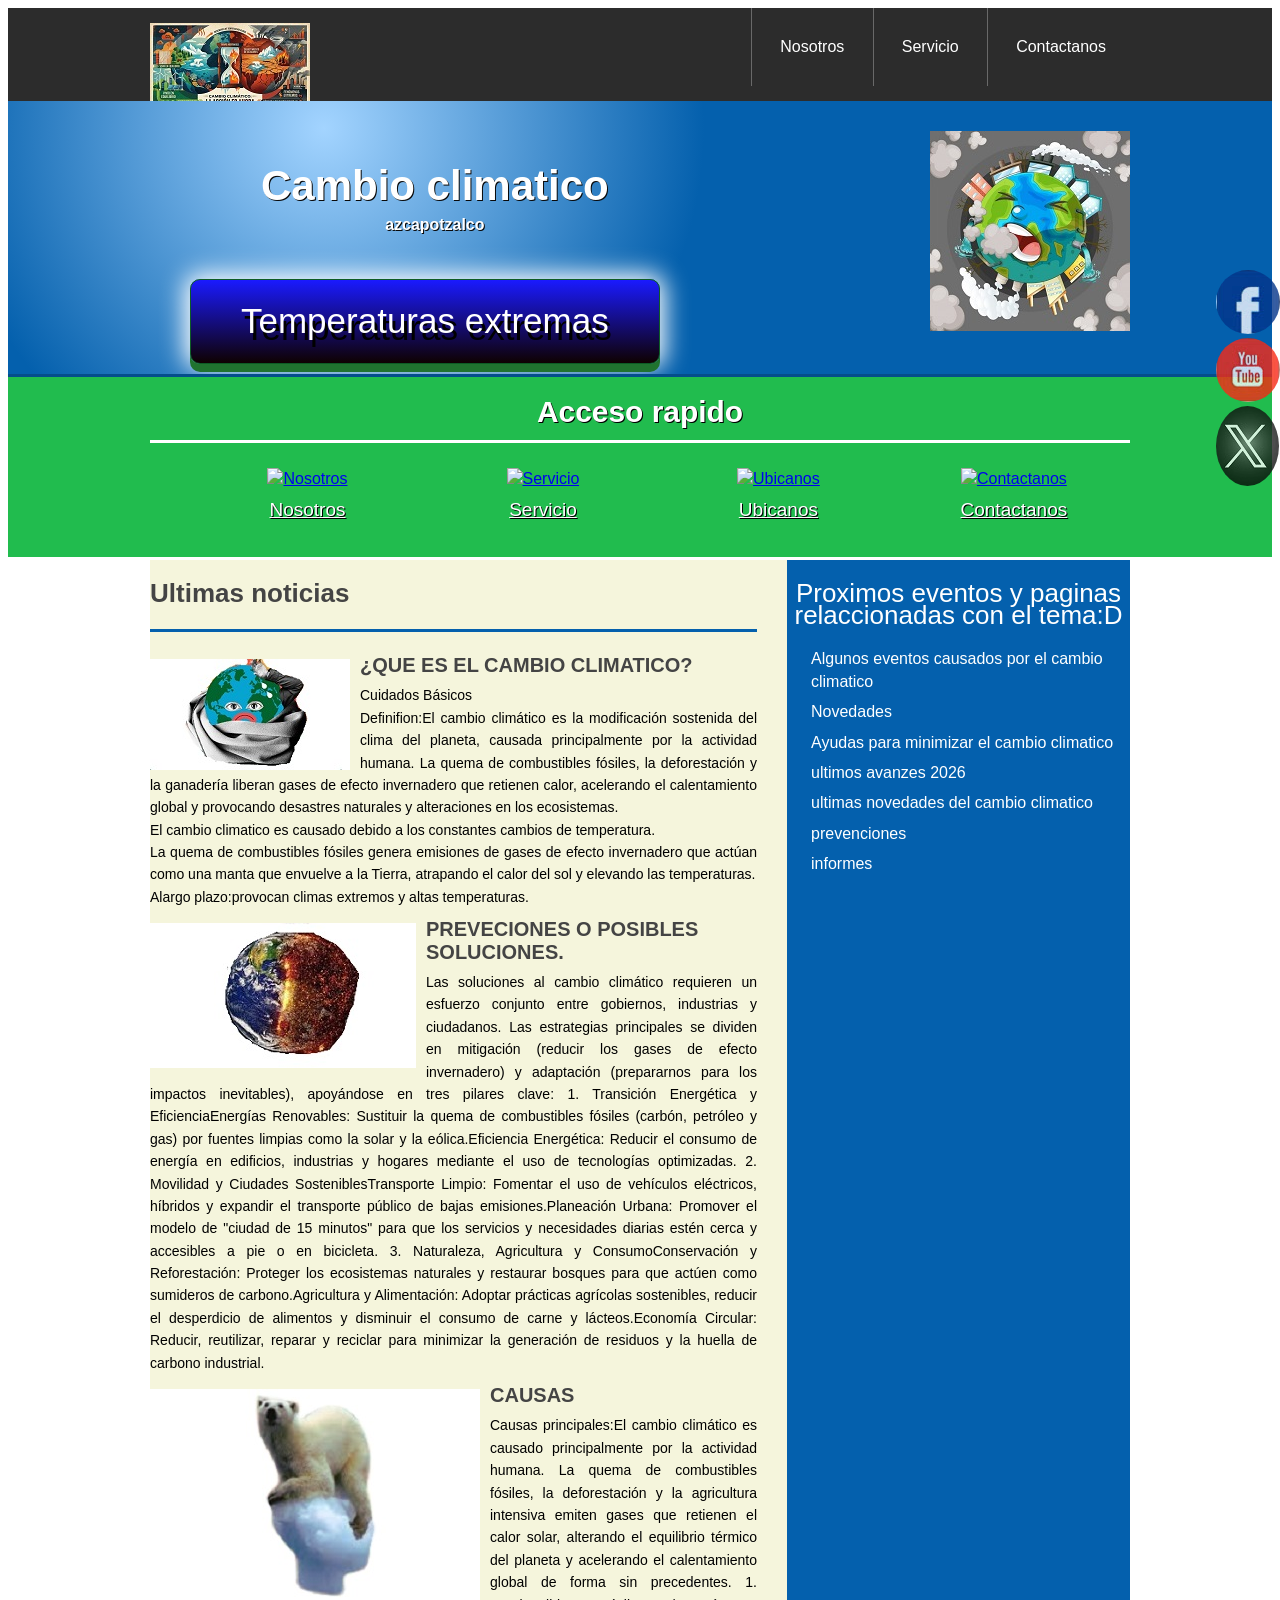
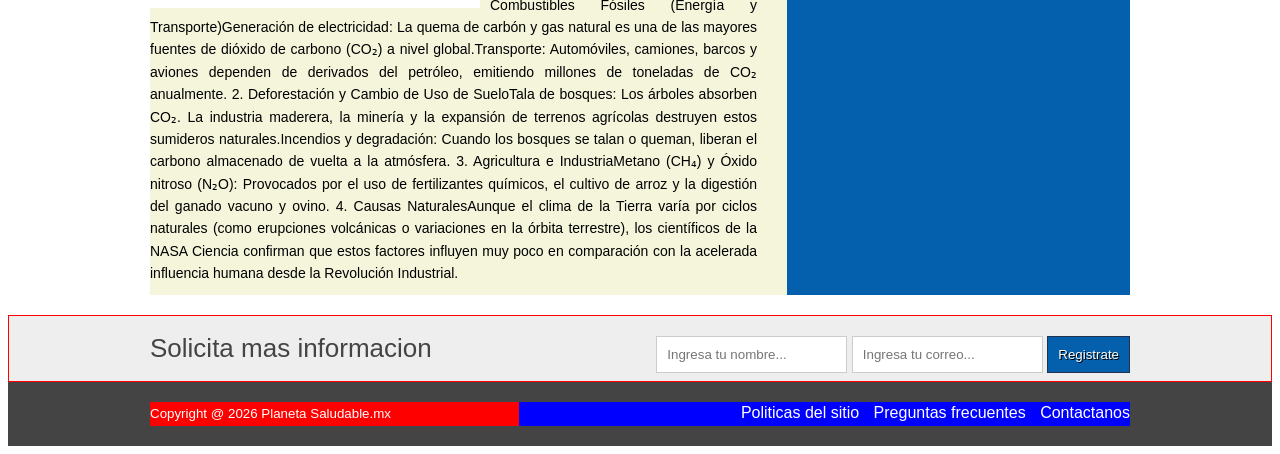
==== index.html @ c8813e27 "Update index.html" ====
<!DOCTYPE html>
<html lang="es">
<head> 
	<meta charset="UTF-8">
	<title>Cambio climatico</title>
    <link rel="stylesheet" href="estilo.css">
</head>
<body>
 <header class="encabezado" role="banner">
 	<div class="contenedor">
 		<a href="https://es.greenpeace.org/es/trabajamos-en/cambio-climatico/" class="logo">
 			<img src="imagen/temperatura.jpg" alt="logotipo del clima">
 		</a>
 		<nav role ="navigation">
 			<ul>
 				<li><a href="pagina.html">Nosotros</a></li>
 				<li><a href="pagina2.html">Servicio</a></li>
 				<li><a href="pagina3.html">Contactanos</a></li>
 			</ul>
 		</nav>
 	</div>
 </header>
 <!--fin-->
 <div class="presentacion">
 	<div class="contenedor">
 		<div class="introduccion-presentacion">
 			<h1>Cambio climatico <br><span>azcapotzalco</span></h1>
 			<a href="https://enciclovida.mx" class="aprender-mas">Temperaturas extremas</a>
 		</div>
 		<img src="imagen/lluvia.jpg" alt="clima">
 	</div>
 </div> 
    <!-- fin de presentacion-->
 <section class="acceso-rapido">
 		<div class="contenedor">
 			<h2>Acceso rapido</h2>
              <ul>
                
 				<figure>
 					<a href="pagina4.html"><img src="imagen/icono1.jpg" alt="Nosotros"></a>
 					<figcaption><h3><a href="#">Nosotros</a></h3></figcaption>
 				</figure>
 				<figure>
 					<a href="pagina5.html"><img src="imagen/icono2.jpg" alt="Servicio"></a>
 					<figcaption><h3><a href="#">Servicio</a></h3></figcaption>
 				</figure>
 				<figure>
 					<a href="pagina6.html"><img src="imagen/icono3.jpg" alt="Ubicanos"></a>
 					<figcaption><h3><a href="#">Ubicanos</a></h3></figcaption>
 				</figure>
 				<figure>
 					<a href="pagina7.html"><img src="imagen/icono4.jpg" alt="Contactanos"></a>
 					<figcaption><h3><a href="#">Contactanos</a></h3></figcaption>
 				</figure>
                </ul>
 		</div>
 	</section>  
    <!-- ---------fin -->
 	<div class="bloque-contenido">
 		<div class="contenedor">
 			<main class="articulos" role="main">
 				<h2>Ultimas noticias</h2>
 				<article>
 					<img src="imagen/clima.jpg" alt="Gardenia">
 					<h1><a href="https://www.acciona.com/es/cambio-climatico">¿QUE ES EL CAMBIO CLIMATICO?</a></h1>
 					<p>Cuidados Básicos <br>Definifion:El cambio climático es la modificación sostenida del clima del planeta, causada principalmente por la actividad humana. La quema de combustibles fósiles, la deforestación y la ganadería liberan gases de efecto invernadero que retienen calor, acelerando el calentamiento global y provocando desastres naturales y alteraciones en los ecosistemas. <br></calor>El cambio climatico es causado debido a los constantes cambios de temperatura.<br>La quema de combustibles fósiles genera emisiones de gases de efecto invernadero que actúan como una manta que envuelve a la Tierra, atrapando el calor del sol y elevando las temperaturas.<br>Alargo plazo:provocan climas extremos y altas temperaturas.
 					</p>
 				</article>
 				<article>
 					<img src="imagen/planeta.jpg" alt="Rosa roja">
 					<h1><a href="https://www.fundacionaquae.org/wiki/diez-consejos-luchar-cambio-climatico/">PREVECIONES O POSIBLES SOLUCIONES.</a></h1>
 					<p>Las soluciones al cambio climático requieren un esfuerzo conjunto entre gobiernos, industrias y ciudadanos. Las estrategias principales se dividen en mitigación (reducir los gases de efecto invernadero) y adaptación (prepararnos para los impactos inevitables), apoyándose en tres pilares clave: 1. Transición Energética y EficienciaEnergías Renovables: Sustituir la quema de combustibles fósiles (carbón, petróleo y gas) por fuentes limpias como la solar y la eólica.Eficiencia Energética: Reducir el consumo de energía en edificios, industrias y hogares mediante el uso de tecnologías optimizadas. 2. Movilidad y Ciudades SosteniblesTransporte Limpio: Fomentar el uso de vehículos eléctricos, híbridos y expandir el transporte público de bajas emisiones.Planeación Urbana: Promover el modelo de "ciudad de 15 minutos" para que los servicios y necesidades diarias estén cerca y accesibles a pie o en bicicleta. 3. Naturaleza, Agricultura y ConsumoConservación y Reforestación: Proteger los ecosistemas naturales y restaurar bosques para que actúen como sumideros de carbono.Agricultura y Alimentación: Adoptar prácticas agrícolas sostenibles, reducir el desperdicio de alimentos y disminuir el consumo de carne y lácteos.Economía Circular: Reducir, reutilizar, reparar y reciclar para minimizar la generación de residuos y la huella de carbono industrial.
 					</p>
 				</article>
 				<article>
 					<img src="imagen/oso polar.jpg" alt="Girasoles">
 					<h1><a href="https://www.un.org/es/climatechange/science/causes-effects-climate-change">CAUSAS</a></h1>
 					<p>Causas principales:El cambio climático es causado principalmente por la actividad humana. La quema de combustibles fósiles, la deforestación y la agricultura intensiva emiten gases que retienen el calor solar, alterando el equilibrio térmico del planeta y acelerando el calentamiento global de forma sin precedentes. 1. Combustibles Fósiles (Energía y Transporte)Generación de electricidad: La quema de carbón y gas natural es una de las mayores fuentes de dióxido de carbono (CO₂) a nivel global.Transporte: Automóviles, camiones, barcos y aviones dependen de derivados del petróleo, emitiendo millones de toneladas de CO₂ anualmente. 2. Deforestación y Cambio de Uso de SueloTala de bosques: Los árboles absorben CO₂. La industria maderera, la minería y la expansión de terrenos agrícolas destruyen estos sumideros naturales.Incendios y degradación: Cuando los bosques se talan o queman, liberan el carbono almacenado de vuelta a la atmósfera. 3. Agricultura e IndustriaMetano (CH₄) y Óxido nitroso (N₂O): Provocados por el uso de fertilizantes químicos, el cultivo de arroz y la digestión del ganado vacuno y ovino. 4. Causas NaturalesAunque el clima de la Tierra varía por ciclos naturales (como erupciones volcánicas o variaciones en la órbita terrestre), los científicos de la NASA Ciencia confirman que estos factores influyen muy poco en comparación con la acelerada influencia humana desde la Revolución Industrial.
 					</p>
 				</article>
 			</main>
            <aside class="complementario" role="complementary">
         <h2>Proximos eventos y paginas relaccionadas con el tema:D</h2>
         <ul>
            <li><a href="https://www.benandjerrys.com.mx/ultimas-noticias/2020/11/extreme-weather-events">Algunos eventos causados por el cambio climatico </a></li>
            <li><a href="https://es.greenpeace.org/es/trabajamos-en/cambio-climatico/">Novedades </a></li>
            <li><a href="https://www.un.org/es/actnow/ten-actions">Ayudas para minimizar el cambio climatico</a></li>
            <li><a href="https://www.un.org/es/climatechange/reports">ultimos avanzes 2026 </a></li>
            <li><a href="https://www.milenio.com/temas/cambio-climatico">ultimas novedades del cambio climatico</a></li>
            <li><a href="https://www.fundacionaquae.org/wiki/diez-consejos-luchar-cambio-climatico/">prevenciones</a></li>
            <li><a href="https://www.un.org/es/climatechange/reports">informes </a></li>
         </ul>
      </aside>
     </div>
 	</div> 
<!-- FIN DE BLOQUE-CONTENIDO -->
<section class="suscripcion">
    <div class="contenedor">
        <h2>Solicita mas informacion</h2>
        <form action="#">
            <input type="text" name="nombre" placeholder="Ingresa tu nombre..." required>
            <input type="email" name="email" placeholder="Ingresa tu correo..." required>
            <input type="submit" name="valor" value="Registrate">
        </form>
    </div>
</section> <!-- FIN SUSCRIPCION -->
<footer class="piedepagina" role="contentinfo">
    <div class="contenedor">
        <small>Copyright @ 2026 Planeta Saludable.mx</small>
        <nav>
            <ul>
                <li><a href="pagina8.html">Politicas del sitio</a></li>
                <li><a href="pagina9.html">Preguntas frecuentes</a></li>
                <li><a href="pagina7.html">Contactanos</a></li>
            </ul>
        </nav>
    </div>
</footer>
           <!--  fin pie de pagina  -->
<div class="social">
    <a href="https://www.facebook.com/?locale=es_LA" title="FaceBook"><img src="imagen/face.jpg" alt="facebook"></a>
    <a href="https://www.youtube.com/?app=desktop&hl=es" title="Youtube"><img src="imagen/you.jpg" alt="youtube"></a>
    <a href="https://x.com/?lang=es" title="X"><img src="imagen/x.JPG" alt="twitter"></a>
</div>
  <!--  fin social -->
</body>
</html>
---- estilo.css ----
*{
box-sizing:border-box;
}
body{
font-size:16px;
font-family: arial,helveltica,sans-serif;
line-height: 1.4em; 
}

.contenedor{
    width: 980px;
    margin: 0 auto;
}

.encabezado{ 
background: #2c2c2c; 
overflow: hidden;
}
.logo{
    float: left;
   position: relative;
    top: 15px; 
}
.encabezado nav{ 
float: right; 
}
.encabezado nav ul{ 
margin: 0;
padding: 0;
list-style: none;
}
.encabezado nav ul li{ 
display: inline-block;
/*background: red;*/
margin-right: -4px;
}
.encabezado nav ul li a{ 
display: block;
color: #fff;
padding: 28px;
border-left: 1px solid #696969;
text-decoration: none;
}
/*cambio de color*/
.encabezado nav ul li a:hover{ 
background: #575757;
}
/*------------------------------------
PRESENTACION
-------------------------------------*/ 
.presentacion{
  /*background: yellow;*/
  background: radial-gradient(380px at 25% 10%, #a3d4ff, #0460ad);
  overflow: hidden;
  border-bottom: 3px solid #044e8b; 
}  
.introduccion-presentacion{
    float: left;
}
.introduccion-presentacion h1{
    color: #fff;
    font-size: 2.625em;  /*16px  1em  42px  ?*/
    text-shadow: 1px 1px 0px #090909;
    text-align: center;
    margin-top: 70px;
    margin-bottom: 40px;
    margin-left: 20px;
   line-height: 0.7em; /*interlineado  */
} 
.introduccion-presentacion h1 span{
    color: #fff;
    font-size: 0.38em; /*42px = 2.62em 16px = ? =0.38*/
}
/*------------aprender------------mas*/
a.aprender-mas{
    font-size: 2.1875em;
    border: 1px solid #0d5c25;
    padding: 30px 50px;
    /*background: yellow;*/
    display: block;
    text-align: center;
    margin: 10px 40px;
    color: #fff;
    text-decoration: none;
    text-shadow: 3px 7px 0 #000;
    border-radius: 10px;
    background: linear-gradient(to top, #0F0101, #1A1AFF);
    box-shadow: 0 8px 0 0 #20732f,
                0 0 25px 5px #fff;
} 
a.aprender-mas:hover{
    box-shadow: 0 0 25px 5px #000;
}
.presentacion img{
    float: right;
    position: relative;
    top: 30px;
}
/*****************************************************************
/*------------Acceso-rapido------------*/
.acceso-rapido{
    background: #21bc4e;
    overflow: hidden;
    border-bottom: 3px solid #fff;
}
.acceso-rapido h2 {
    color: #fff;
    font-size: 1.87em;
    text-shadow: 1px 1px 0 #000;
    text-align: center;
    border-bottom: 3px solid #fff;
    padding-bottom: 16px;
}
.acceso-rapido figure{
    display: inline-block;
    text-align: center;
    width: 25%;
    margin: 0 -4px 0 0;
    padding: 0px;
}
.acceso-rapido h3{
   font-size: 1.1875em;
    margin-top: 9px;
    margin-bottom: 20px; 
}
.acceso-rapido h3 a{
    color: #fff;
    text-shadow: 1px 1px 0 #000;
    font-weight: normal;
}
.acceso-rapido h3 a:hover{
    text-decoration: none;
}
/*---------bloque contenido----------*/
.bloque-contenido{
    overflow: hidden; /*2
    margin-top: 25px; /** complemenatario 6  **/
}
.bloque-contenido .contenedor{  /*3**/
    display: table;  */
}
.articulos { /** 1 **/
    /*float: left;  /*elim 3 */
    background: beige;
    width: 65%; /*elimi  3*/
  display: table-cell;  /*3*/
  padding-right: 30px; /* 4*/
}
.articulos article{  /* 10   */
    margin-bottom: 10px;
}
.articulos h2{  /**4**/
    color: #444444;
    font-size: 1.625em;
    border-bottom: 3px solid #0460ad;
    padding-bottom: 25px;
}
.articulos img{  /**5**/
    float: left;
    margin-right: 10px;
    position: relative; /*  10  */
    top: 5px;           /*   10 */
}
.articulos article h1{  /**6**/
    font-size: 1.25em;  /*20/16 = 1.25em*/
    /*margin: 0; ** 8  *** quitar 8 poner 9*/
    margin: 8px 0 8px 0;  /*** 9 ****/
}
.articulos article h1 a{  /**7**/ 
    color: #444444;  /*HTML incluir href*/
    text-decoration: none;
}
.articulos article h1 a:hover{  /**8**/ 
    text-decoration: underline;
}
.articulos article p{  /** 9 **/ 
    margin: 0;
    text-align: justify;
    font-size: 0.875em; /*** 14/16 = 0.875 ***/
}
.complementario{    /*   1  */
    background: #0460ad;
    width: 35%; 
    display: table-cell; 
    padding: 0 20px 20 px; /***2**laterales sup e inf*/
}
.complementario h2{   /** 2  **/
    font-size: 1.625em;  /* 26/16 em*/ 
    color: #fff;
    font-weight: normal;
    text-align: center;
}
.complementario ul{   /** 3  **/
    margin: 0;
    padding: 0;
    list-style: none;
}
.complementario ul li{ /*** 4 ***/
    background: url("imagen/icon.png") no-repeat left center;
    padding-left: 24px;
    margin-bottom: 8px;
}
.complementario ul li a{ /*** 5 ***/
    color: #fff;
    text-decoration: none;
}
.complementario ul li a:hover{ /*** 6 ***/
    color: red;
    text-decoration: underline; /* ir a bloque-conteniodo*/
}
/***********************************************************************/
/************** suscripcion */
.suscripcion{  /**1***/
    overflow: hidden;
    border: 1px solid red;  /**2 *** elim**/
    background: #eeeeee;   /***2***/
    margin-top: 20PX;  /*** 2  B  ****/
}
.suscripcion h2{ /***2***/
    float: left;
    font-size: 1.625em; /*26/16  */
    color: #444444;
    font-weight: normal;
}
.suscripcion form{  /***2***/
    float: right;
    position: relative; /** 2 a ***/
    top: 20px;   /***  2  a   ****/
}
.suscripcion form input{   /***3  ***/
    border: 1px solid #cccccc;
    padding: 10px;
}
.suscripcion form input[type="submit"]{ /*** 4   ***/
    border: 1px solid #22314d;
    padding: 10px;
    background: #0460ad;
    color: #fff;
    text-shadow: 1px 1px 0 #000;
    box-shadow: 0 -1px 0px 0 #93badc insert;
}
.suscripcion form input[type="submit"]:hover{ /*** 5   ***/
    background: #21bc4d;
}
/***********pie de pagina**************/
.piedepagina{   /**1 **/
    background: #444444;
    padding: 20px 0; /*** 7  c  */
}
.piedepagina .contenedor{   /**2  **/
    display: table;
}
.piedepagina small{  /***3  ***/
    display: table-cell;
    background: red;  /*  elim  7 a **/
    color: #fff;  /** 4 **/
}
.piedepagina nav{ /**** 4  ***/
    display: table-cell;
    background: blue;  /*** elim 7 b ***/
    text-align: right; /***6  **/
}
.piedepagina nav ul{ /**** 5 ***/
    margin: 0;
    padding: 0;
    list-style: none;
}
.piedepagina nav ul li{ /**** 6 ***/
    display: inline-block;
    padding-left: 10px;  /** 7  d ****/
}
.piedepagina nav ul li a{ /**** 7 ***/
    color: #fff;
    text-decoration: none;
}
.piedepagina nav ul li a:hover{ /**** 7 ***/
    color: #ffff00;
    text-decoration: underline;
}
/*************Redes sociales***************/
.social{
    position: fixed;
    top: 30%;
    right: 0;
}
.social a{
    display: block;
    margin-bottom: 4px;
    opacity: 0.8;
}
.social a:hover{
    opacity: 1;
}
.social img{
    border-radius: 50%;
    display: block;
}
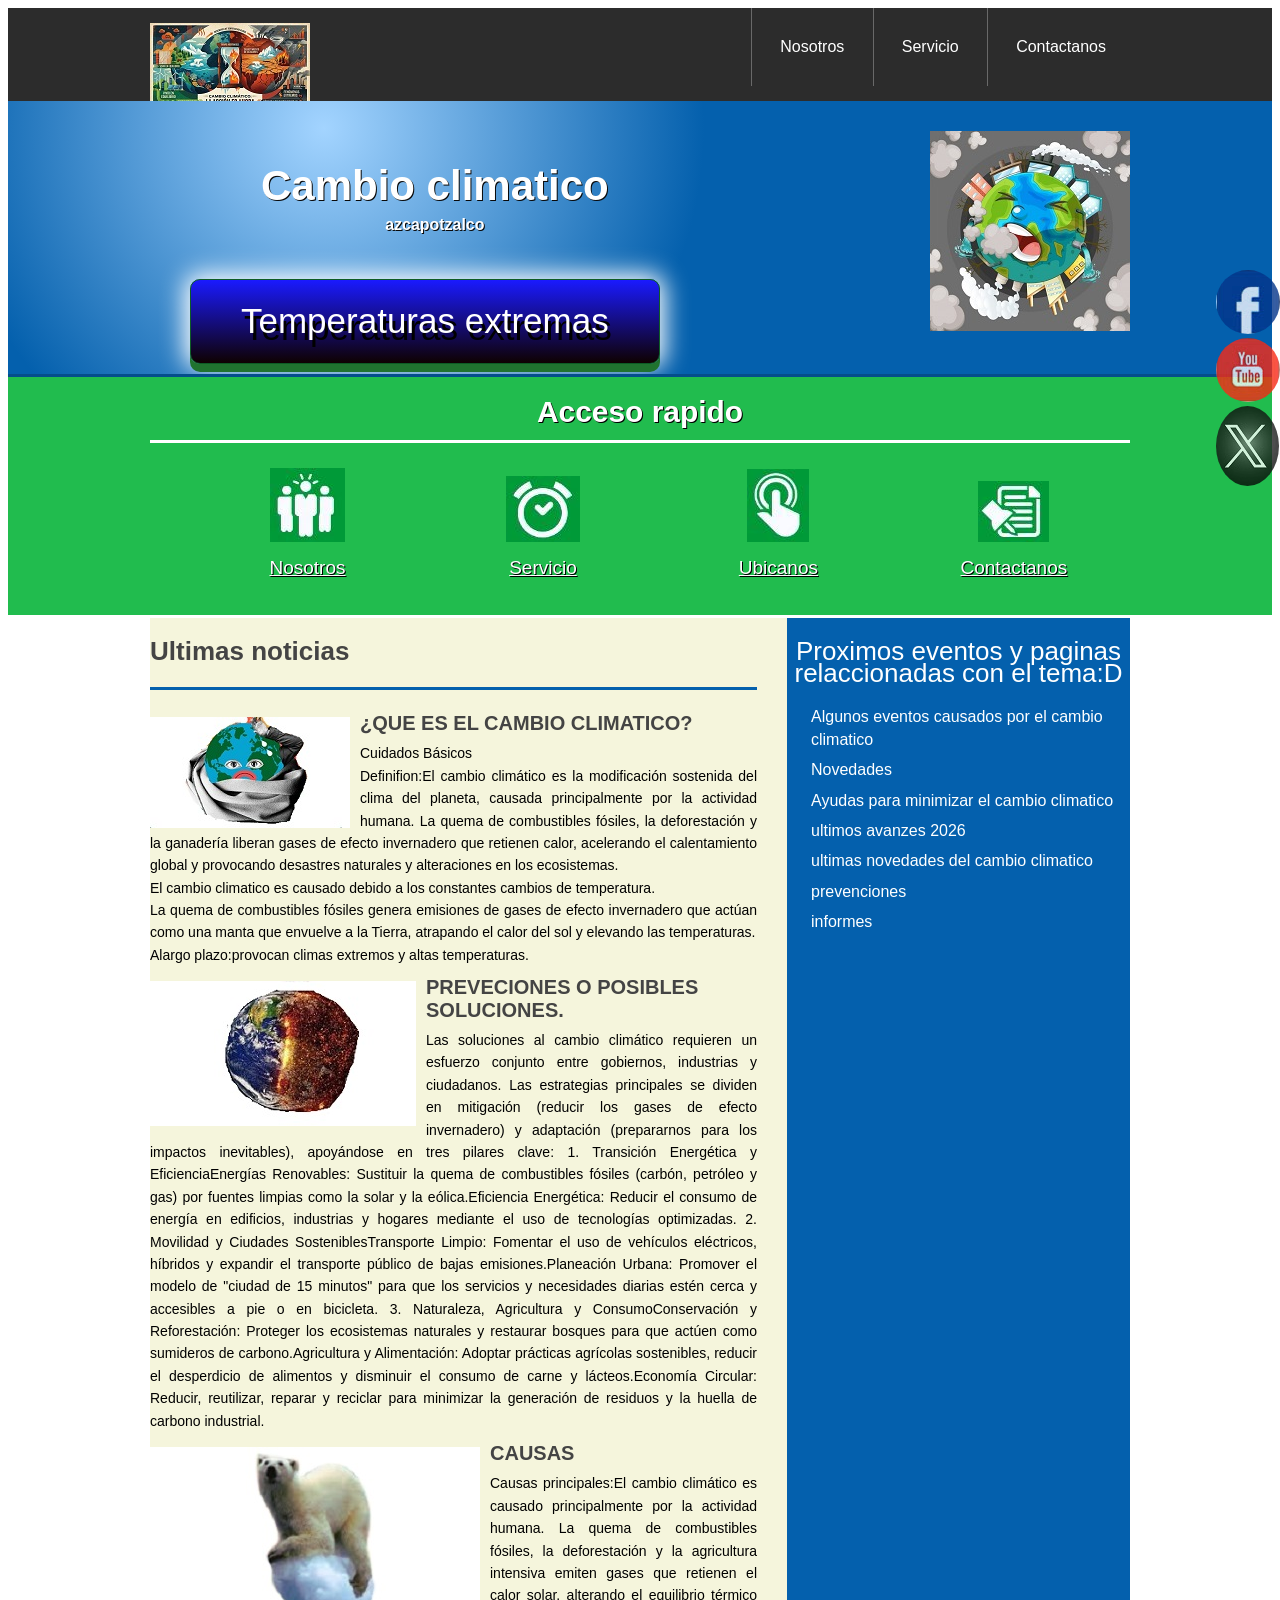
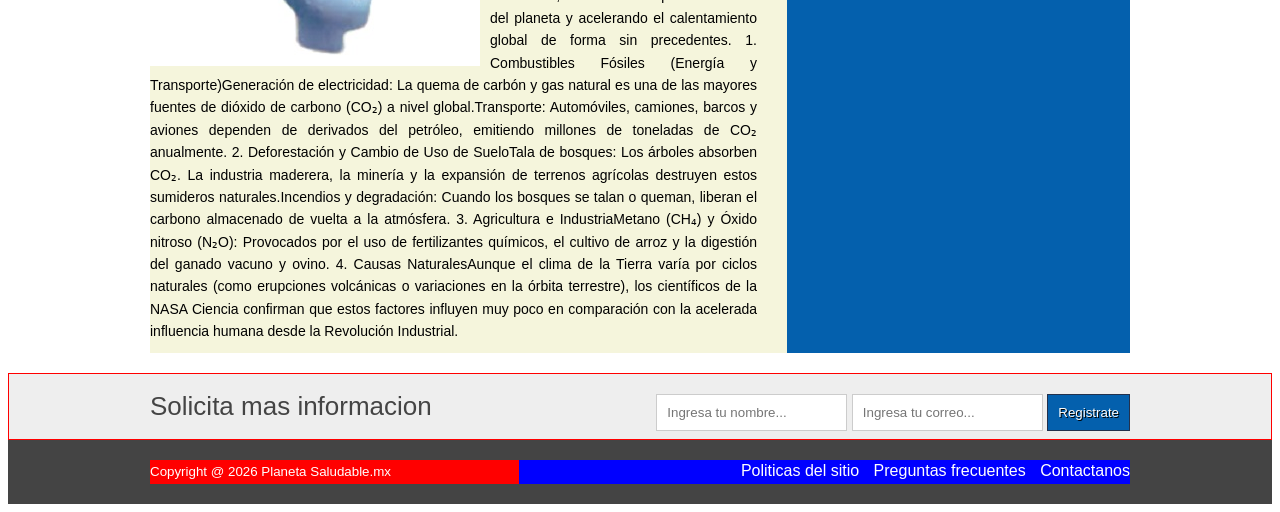
==== commit ea60e392: "Update index.html" ====
--- a/index.html
+++ b/index.html
@@ -37,19 +37,19 @@
               <ul>
                 
  				<figure>
- 					<a href="pagina4.html"><img src="imagen/icono1.jpg" alt="Nosotros"></a>
+ 					<a href="pagina4.html"><img src="imagen/icono1.JPG" alt="Nosotros"></a>
  					<figcaption><h3><a href="#">Nosotros</a></h3></figcaption>
  				</figure>
  				<figure>
- 					<a href="pagina5.html"><img src="imagen/icono2.jpg" alt="Servicio"></a>
+ 					<a href="pagina5.html"><img src="imagen/icono2.JPG" alt="Servicio"></a>
  					<figcaption><h3><a href="#">Servicio</a></h3></figcaption>
  				</figure>
  				<figure>
- 					<a href="pagina6.html"><img src="imagen/icono3.jpg" alt="Ubicanos"></a>
+ 					<a href="pagina6.html"><img src="imagen/icono3.JPG" alt="Ubicanos"></a>
  					<figcaption><h3><a href="#">Ubicanos</a></h3></figcaption>
  				</figure>
  				<figure>
- 					<a href="pagina7.html"><img src="imagen/icono4.jpg" alt="Contactanos"></a>
+ 					<a href="pagina7.html"><img src="imagen/icono4.JPG" alt="Contactanos"></a>
  					<figcaption><h3><a href="#">Contactanos</a></h3></figcaption>
  				</figure>
                 </ul>
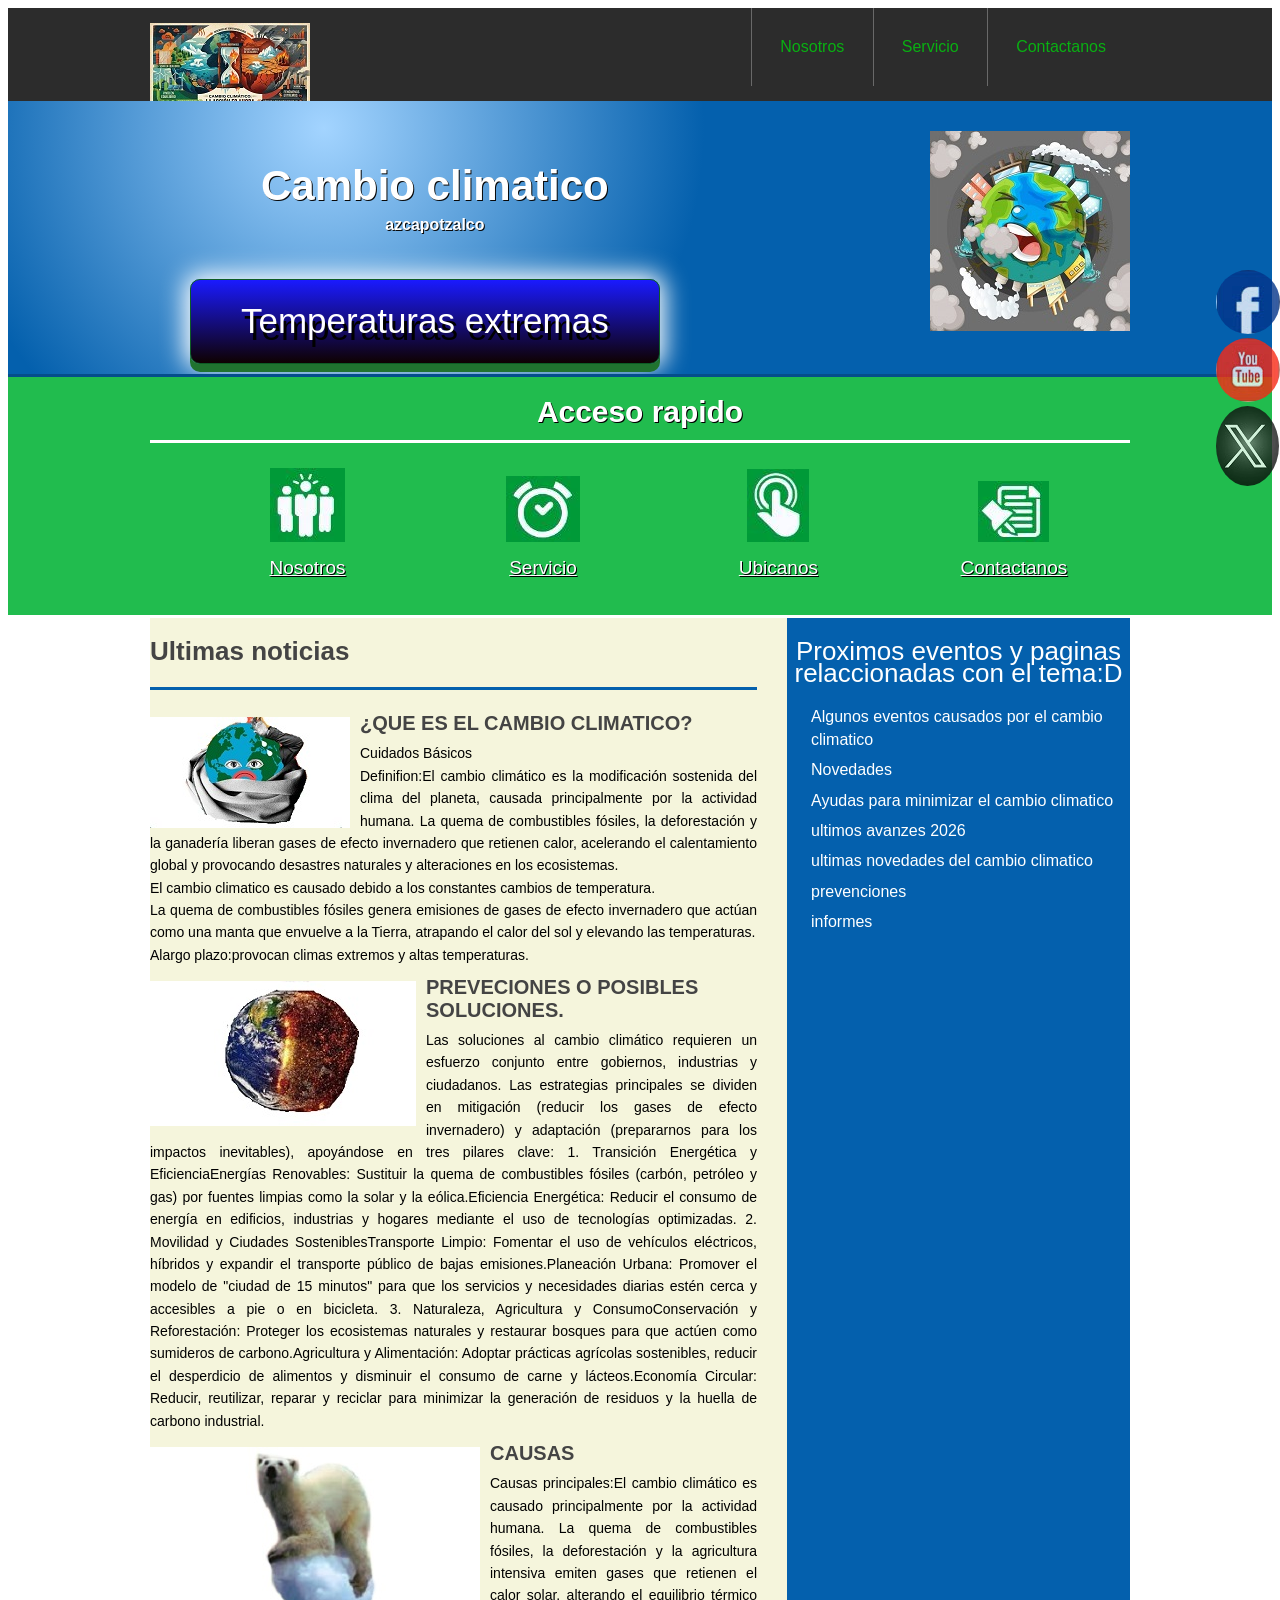
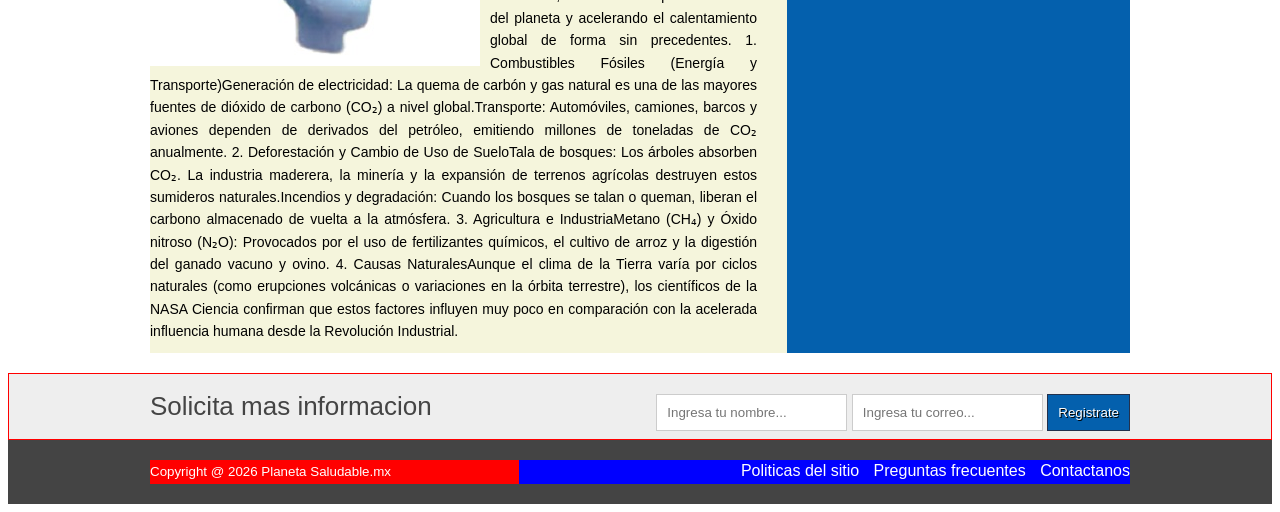
==== commit 1e882cc5: "Update index.html" ====
--- a/index.html
+++ b/index.html
@@ -38,19 +38,19 @@
                 
  				<figure>
  					<a href="pagina4.html"><img src="imagen/icono1.JPG" alt="Nosotros"></a>
- 					<figcaption><h3><a href="#">Nosotros</a></h3></figcaption>
+ 					<figcaption><h3><a href="pagina4.html">Nosotros</a></h3></figcaption>
  				</figure>
  				<figure>
  					<a href="pagina5.html"><img src="imagen/icono2.JPG" alt="Servicio"></a>
- 					<figcaption><h3><a href="#">Servicio</a></h3></figcaption>
+ 					<figcaption><h3><a href="pagina5.html">Servicio</a></h3></figcaption>
  				</figure>
  				<figure>
  					<a href="pagina6.html"><img src="imagen/icono3.JPG" alt="Ubicanos"></a>
- 					<figcaption><h3><a href="#">Ubicanos</a></h3></figcaption>
+ 					<figcaption><h3><a href="pagina6.html">Ubicanos</a></h3></figcaption>
  				</figure>
  				<figure>
  					<a href="pagina7.html"><img src="imagen/icono4.JPG" alt="Contactanos"></a>
- 					<figcaption><h3><a href="#">Contactanos</a></h3></figcaption>
+ 					<figcaption><h3><a href="pagina7.html">Contactanos</a></h3></figcaption>
  				</figure>
                 </ul>
  		</div>
--- a/estilo.css
+++ b/estilo.css
@@ -36,7 +36,7 @@
 }
 .encabezado nav ul li a{ 
 display: block;
-color: #fff;
+color: #09B012;
 padding: 28px;
 border-left: 1px solid #696969;
 text-decoration: none;
@@ -294,4 +294,4 @@
 .social img{
     border-radius: 50%;
     display: block;
-}+}
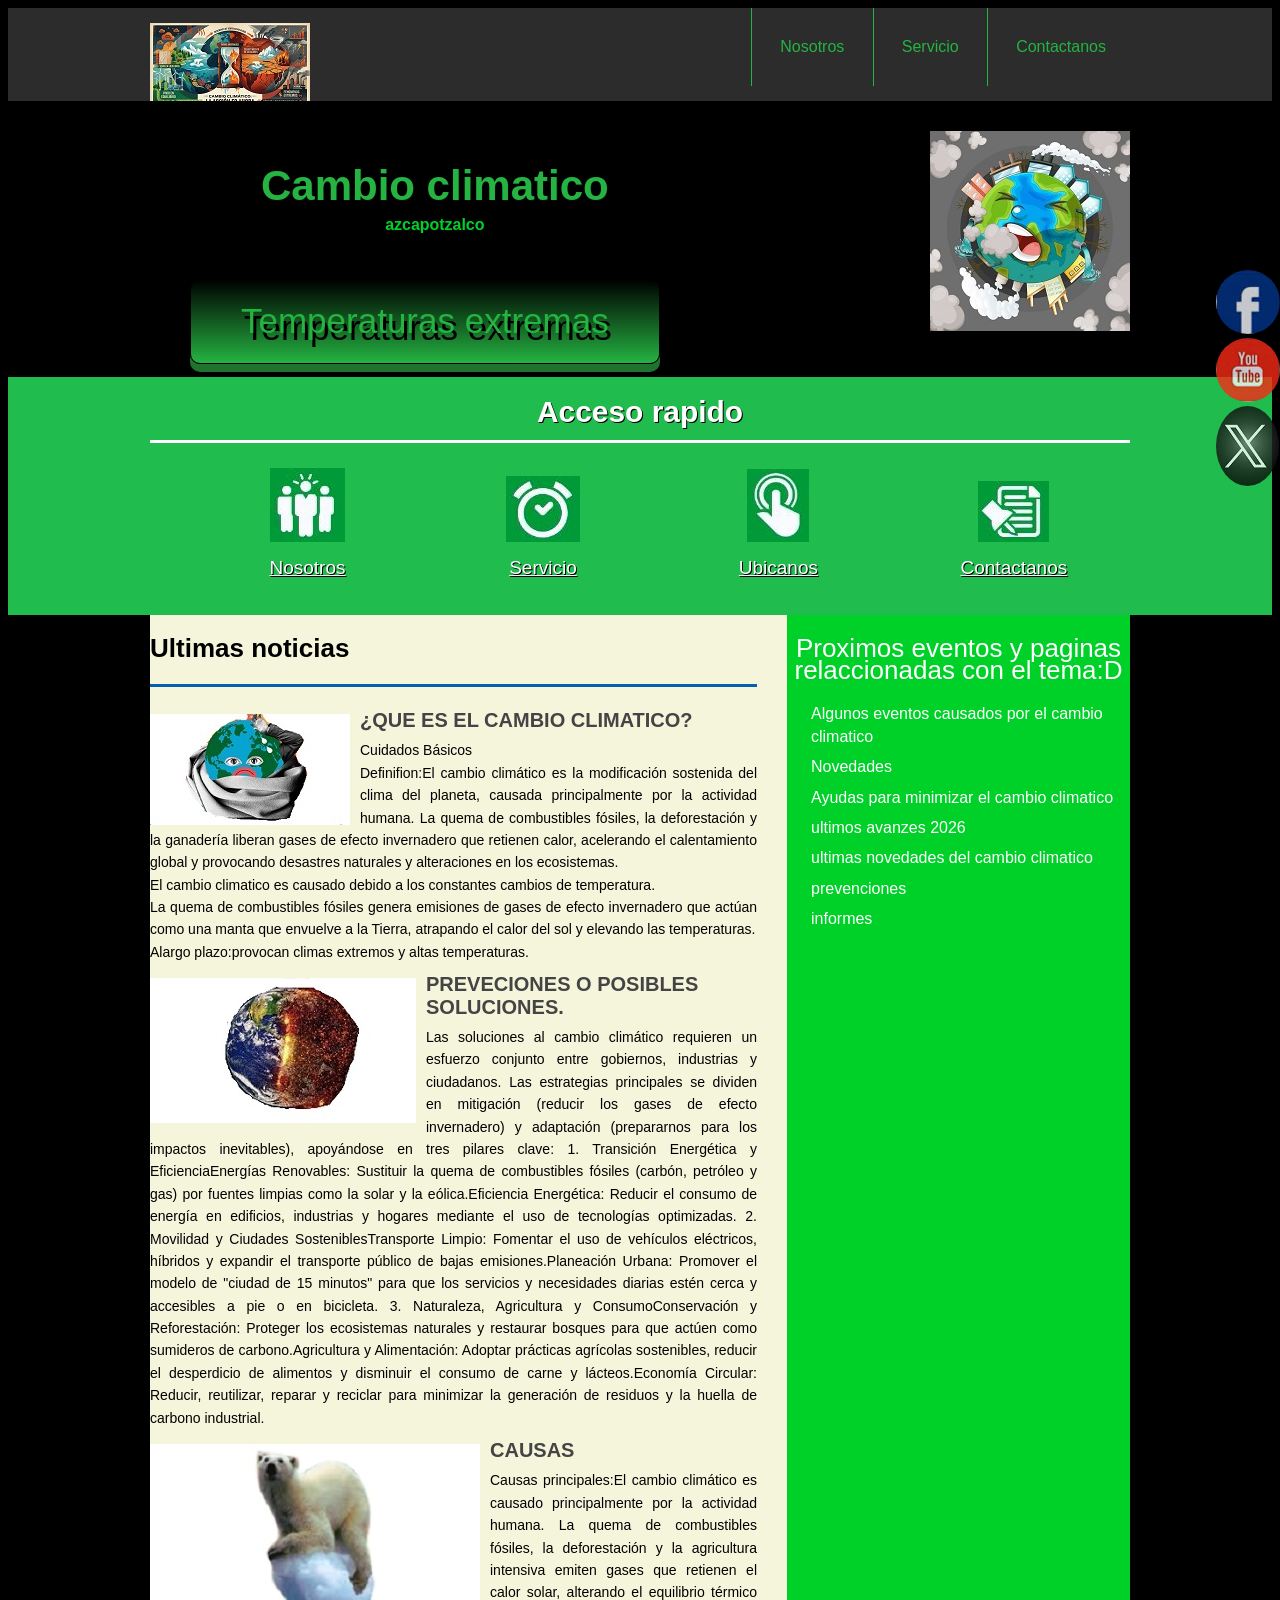
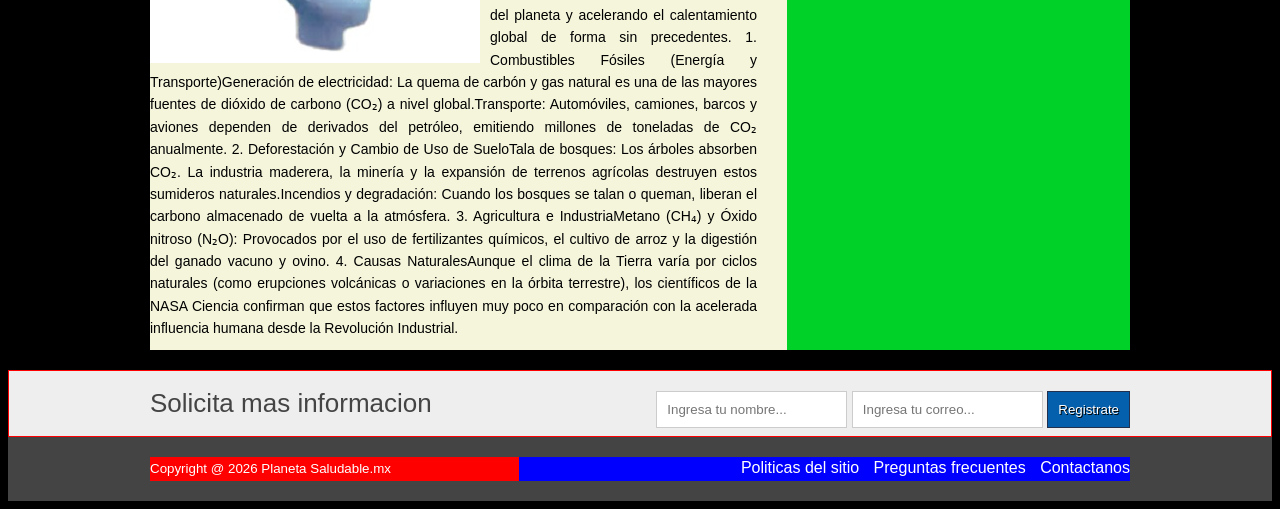
==== commit c0cb001f: "Update index.html" ====
--- a/index.html
+++ b/index.html
@@ -5,7 +5,7 @@
 	<title>Cambio climatico</title>
     <link rel="stylesheet" href="estilo.css">
 </head>
-<body>
+<body bgcolor="black" >
  <header class="encabezado" role="banner">
  	<div class="contenedor">
  		<a href="https://es.greenpeace.org/es/trabajamos-en/cambio-climatico/" class="logo">
--- a/estilo.css
+++ b/estilo.css
@@ -5,7 +5,7 @@
 font-size:16px;
 font-family: arial,helveltica,sans-serif;
 line-height: 1.4em; 
-}
+color:#000000;}
 
 .contenedor{
     width: 980px;
@@ -13,7 +13,7 @@
 }
 
 .encabezado{ 
-background: #2c2c2c; 
+background:#2c2c2c; 
 overflow: hidden;
 }
 .logo{
@@ -31,34 +31,34 @@
 }
 .encabezado nav ul li{ 
 display: inline-block;
-/*background: red;*/
+/*background:red;*/
 margin-right: -4px;
 }
 .encabezado nav ul li a{ 
 display: block;
-color: #09B012;
+color:#25B342;
 padding: 28px;
-border-left: 1px solid #696969;
+border-left: 1px solid #25B342;
 text-decoration: none;
 }
 /*cambio de color*/
 .encabezado nav ul li a:hover{ 
-background: #575757;
+background: #25B342;
 }
 /*------------------------------------
 PRESENTACION
 -------------------------------------*/ 
 .presentacion{
   /*background: yellow;*/
-  background: radial-gradient(380px at 25% 10%, #a3d4ff, #0460ad);
+  background: radial-gradient(380px at 25% 10%, #00D129, #0460ad));
   overflow: hidden;
-  border-bottom: 3px solid #044e8b; 
+  border-bottom: 3px solid #000000; 
 }  
 .introduccion-presentacion{
     float: left;
 }
 .introduccion-presentacion h1{
-    color: #fff;
+    color: #25B342;
     font-size: 2.625em;  /*16px  1em  42px  ?*/
     text-shadow: 1px 1px 0px #090909;
     text-align: center;
@@ -68,25 +68,25 @@
    line-height: 0.7em; /*interlineado  */
 } 
 .introduccion-presentacion h1 span{
-    color: #fff;
+    color: #00D129;
     font-size: 0.38em; /*42px = 2.62em 16px = ? =0.38*/
 }
 /*------------aprender------------mas*/
 a.aprender-mas{
     font-size: 2.1875em;
-    border: 1px solid #0d5c25;
+    border: 1px solid #000000;
     padding: 30px 50px;
     /*background: yellow;*/
     display: block;
     text-align: center;
     margin: 10px 40px;
-    color: #fff;
+    color: #25B342;
     text-decoration: none;
     text-shadow: 3px 7px 0 #000;
     border-radius: 10px;
-    background: linear-gradient(to top, #0F0101, #1A1AFF);
+    background: linear-gradient(to top, #25B342,#000000);
     box-shadow: 0 8px 0 0 #20732f,
-                0 0 25px 5px #fff;
+                0 0 25px 5px #000000;
 } 
 a.aprender-mas:hover{
     box-shadow: 0 0 25px 5px #000;
@@ -101,7 +101,7 @@
 .acceso-rapido{
     background: #21bc4e;
     overflow: hidden;
-    border-bottom: 3px solid #fff;
+    border-bottom: 3px solid #color:#000000;;
 }
 .acceso-rapido h2 {
     color: #fff;
@@ -150,7 +150,7 @@
     margin-bottom: 10px;
 }
 .articulos h2{  /**4**/
-    color: #444444;
+    color: #000000;
     font-size: 1.625em;
     border-bottom: 3px solid #0460ad;
     padding-bottom: 25px;
@@ -179,7 +179,7 @@
     font-size: 0.875em; /*** 14/16 = 0.875 ***/
 }
 .complementario{    /*   1  */
-    background: #0460ad;
+    background: #00D129;
     width: 35%; 
     display: table-cell; 
     padding: 0 20px 20 px; /***2**laterales sup e inf*/
@@ -274,7 +274,7 @@
     text-decoration: none;
 }
 .piedepagina nav ul li a:hover{ /**** 7 ***/
-    color: #ffff00;
+    color: #000000;
     text-decoration: underline;
 }
 /*************Redes sociales***************/
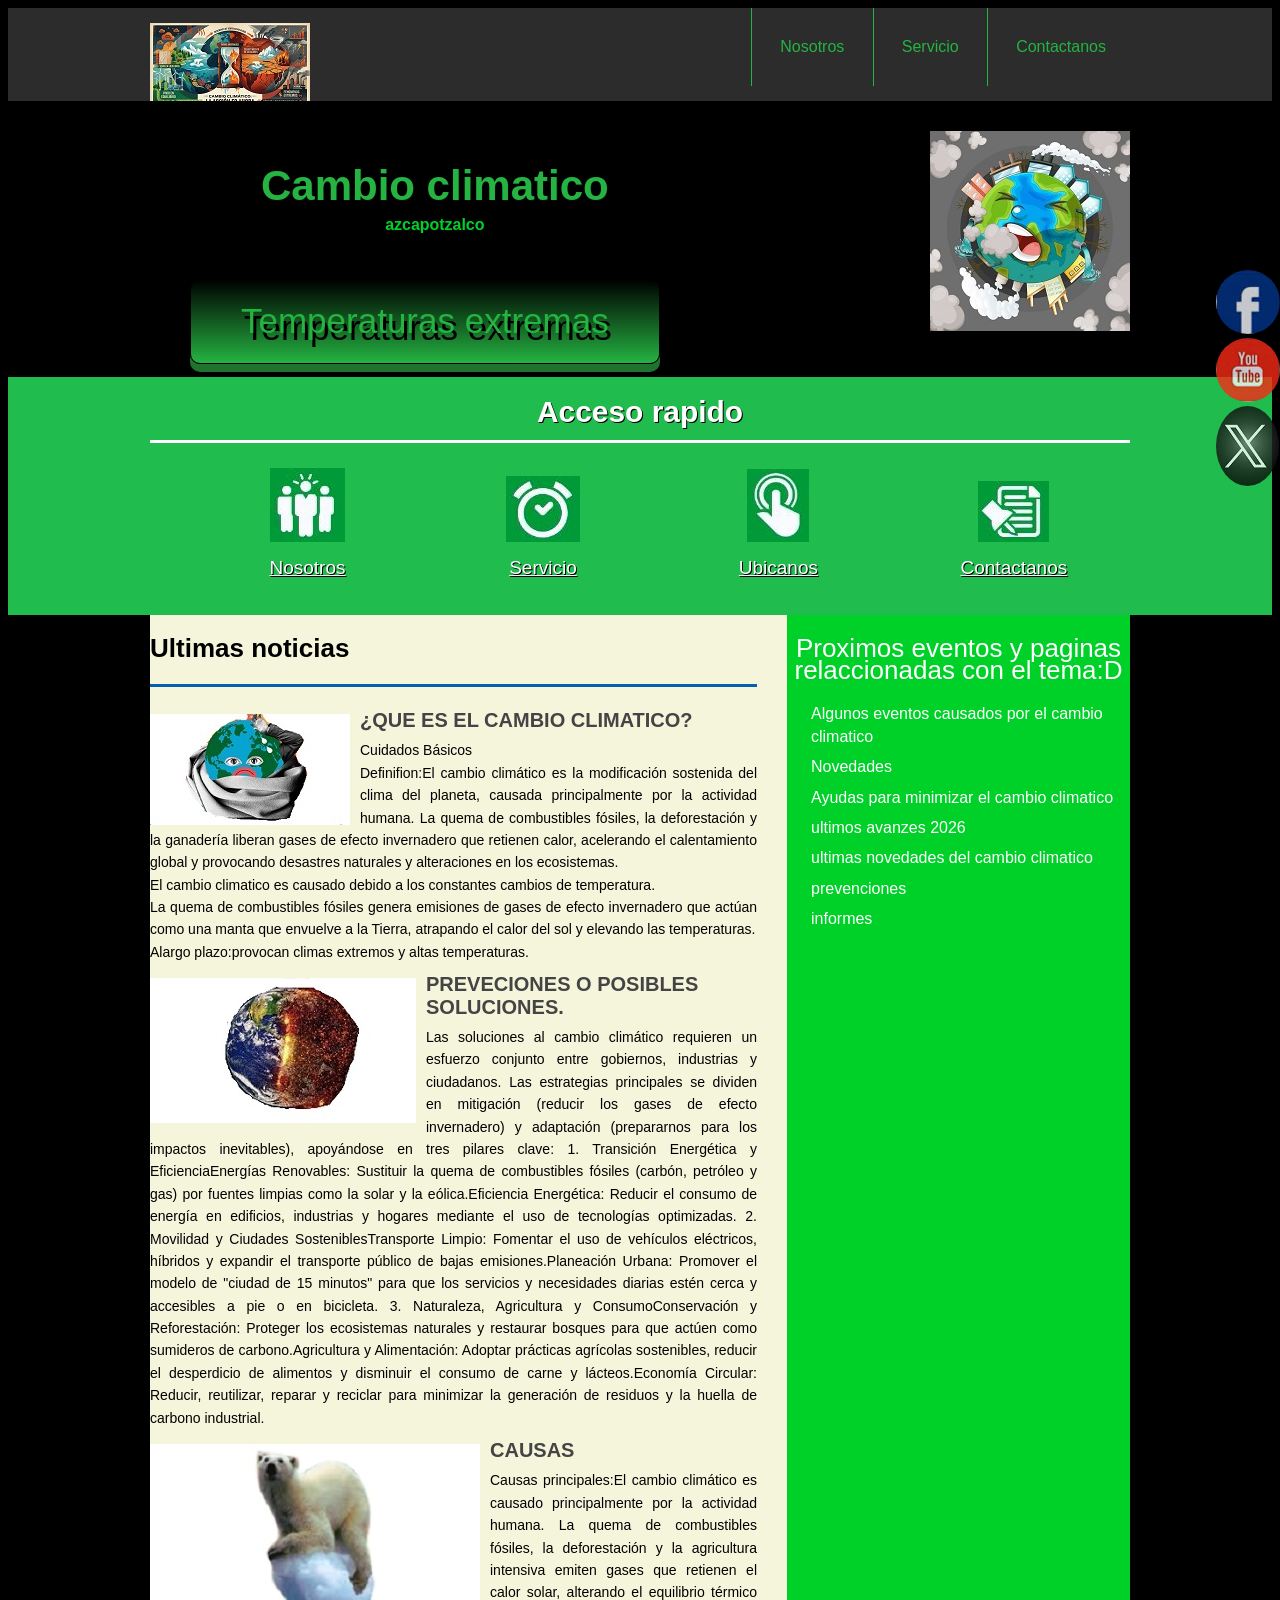
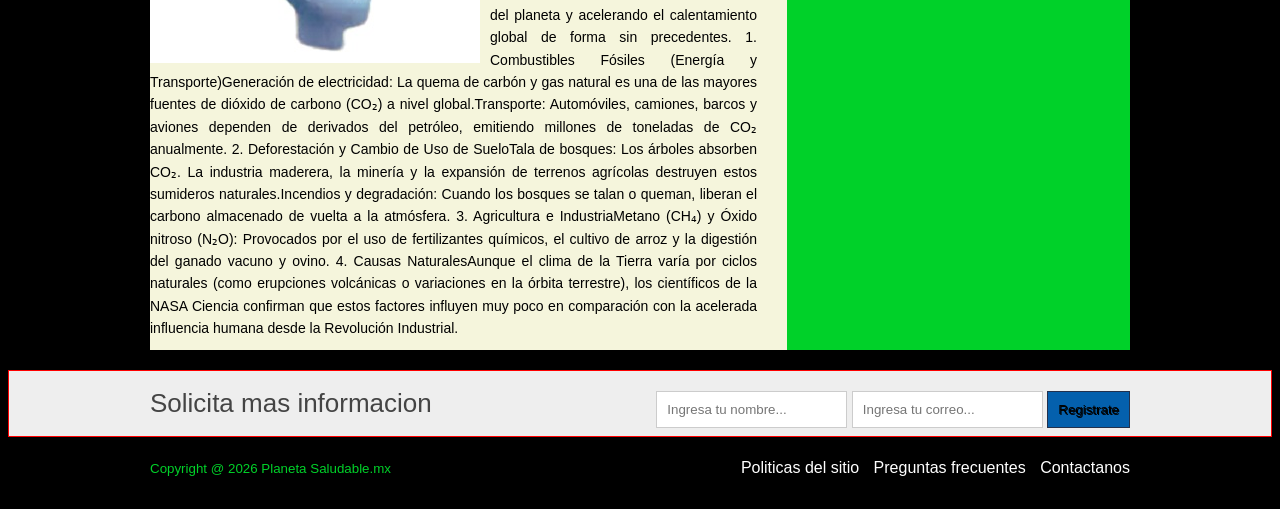
==== commit fc08adb8: "Update index.html" ====
--- a/index.html
+++ b/index.html
@@ -97,7 +97,8 @@
 <section class="suscripcion">
     <div class="contenedor">
         <h2>Solicita mas informacion</h2>
-        <form action="#">
+        <form action="https://formspree.io/f/xaqgygkq" 
+			 method="POST">
             <input type="text" name="nombre" placeholder="Ingresa tu nombre..." required>
             <input type="email" name="email" placeholder="Ingresa tu correo..." required>
             <input type="submit" name="valor" value="Registrate">
--- a/estilo.css
+++ b/estilo.css
@@ -235,16 +235,16 @@
     border: 1px solid #22314d;
     padding: 10px;
     background: #0460ad;
-    color: #fff;
-    text-shadow: 1px 1px 0 #000;
+    color: #000000;
+    text-shadow: 1px 1px 0 #000000;
     box-shadow: 0 -1px 0px 0 #93badc insert;
 }
 .suscripcion form input[type="submit"]:hover{ /*** 5   ***/
-    background: #21bc4d;
+    background: #000000;
 }
 /***********pie de pagina**************/
 .piedepagina{   /**1 **/
-    background: #444444;
+    background: #000000;
     padding: 20px 0; /*** 7  c  */
 }
 .piedepagina .contenedor{   /**2  **/
@@ -252,13 +252,13 @@
 }
 .piedepagina small{  /***3  ***/
     display: table-cell;
-    background: red;  /*  elim  7 a **/
-    color: #fff;  /** 4 **/
+    background:black;  /*  elim  7 a **/
+    color:#00D129;  /** 4 **/
 }
 .piedepagina nav{ /**** 4  ***/
     display: table-cell;
-    background: blue;  /*** elim 7 b ***/
-    text-align: right; /***6  **/
+    background:black;  /*** elim 7 b ***/
+    text-align:right; /***6  **/
 }
 .piedepagina nav ul{ /**** 5 ***/
     margin: 0;
@@ -270,12 +270,12 @@
     padding-left: 10px;  /** 7  d ****/
 }
 .piedepagina nav ul li a{ /**** 7 ***/
-    color: #fff;
-    text-decoration: none;
+    color:#FFFFFF;
+    text-decoration:none;
 }
 .piedepagina nav ul li a:hover{ /**** 7 ***/
-    color: #000000;
-    text-decoration: underline;
+    color:#FFFFFF;
+    text-decoration:underline;
 }
 /*************Redes sociales***************/
 .social{
